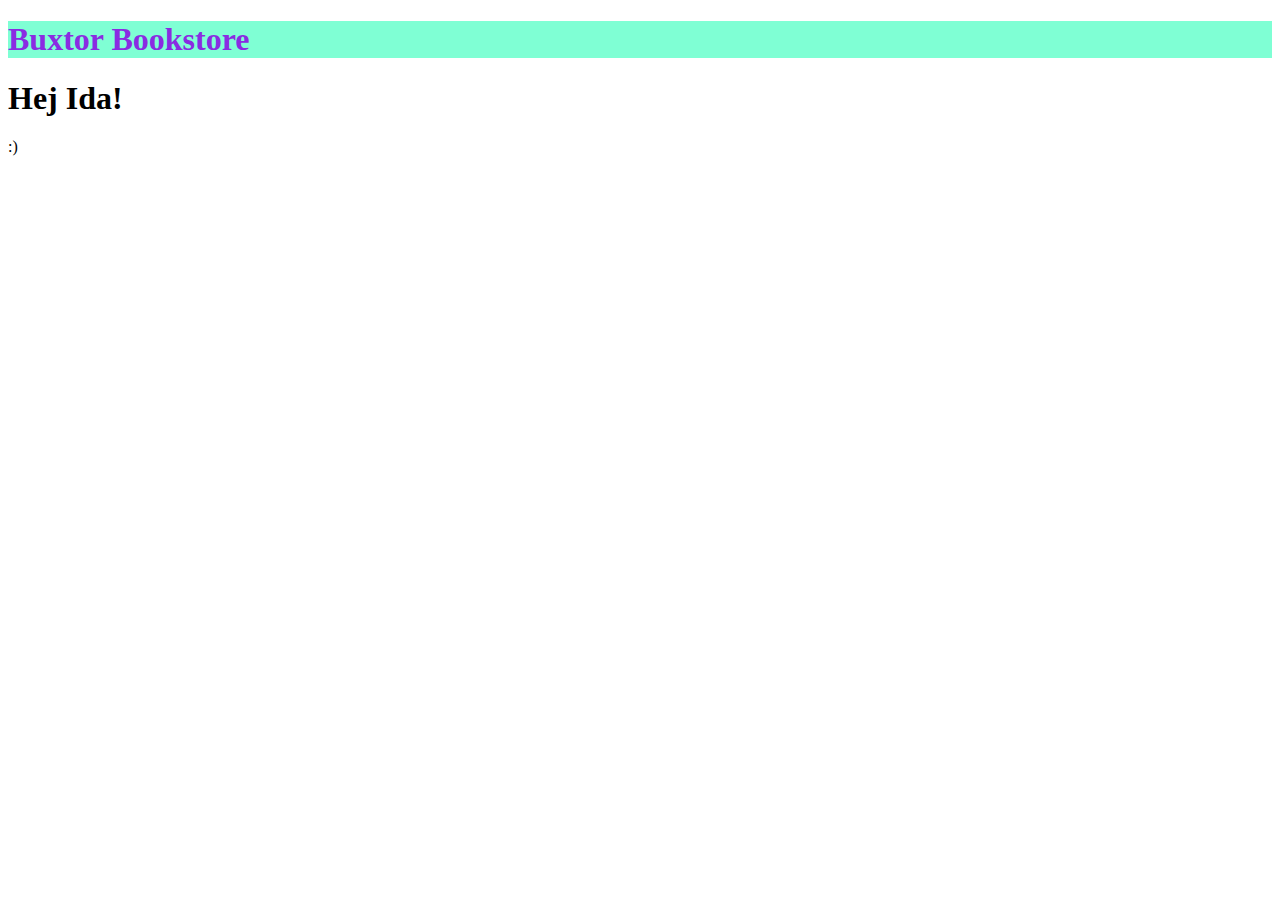
==== templates/index.html @ 84cbaafb ":)" ====
<!DOCTYPE html>
<html>
<head>
<title>Buxtor</title>
</head>
<body>

    <header>
        <h1 style="background-color: aquamarine;color: blueviolet;">Buxtor Bookstore</h1>
    </header>

<h1>Hej Ida!</h1>
<p>:)</p>

</body>
</html>
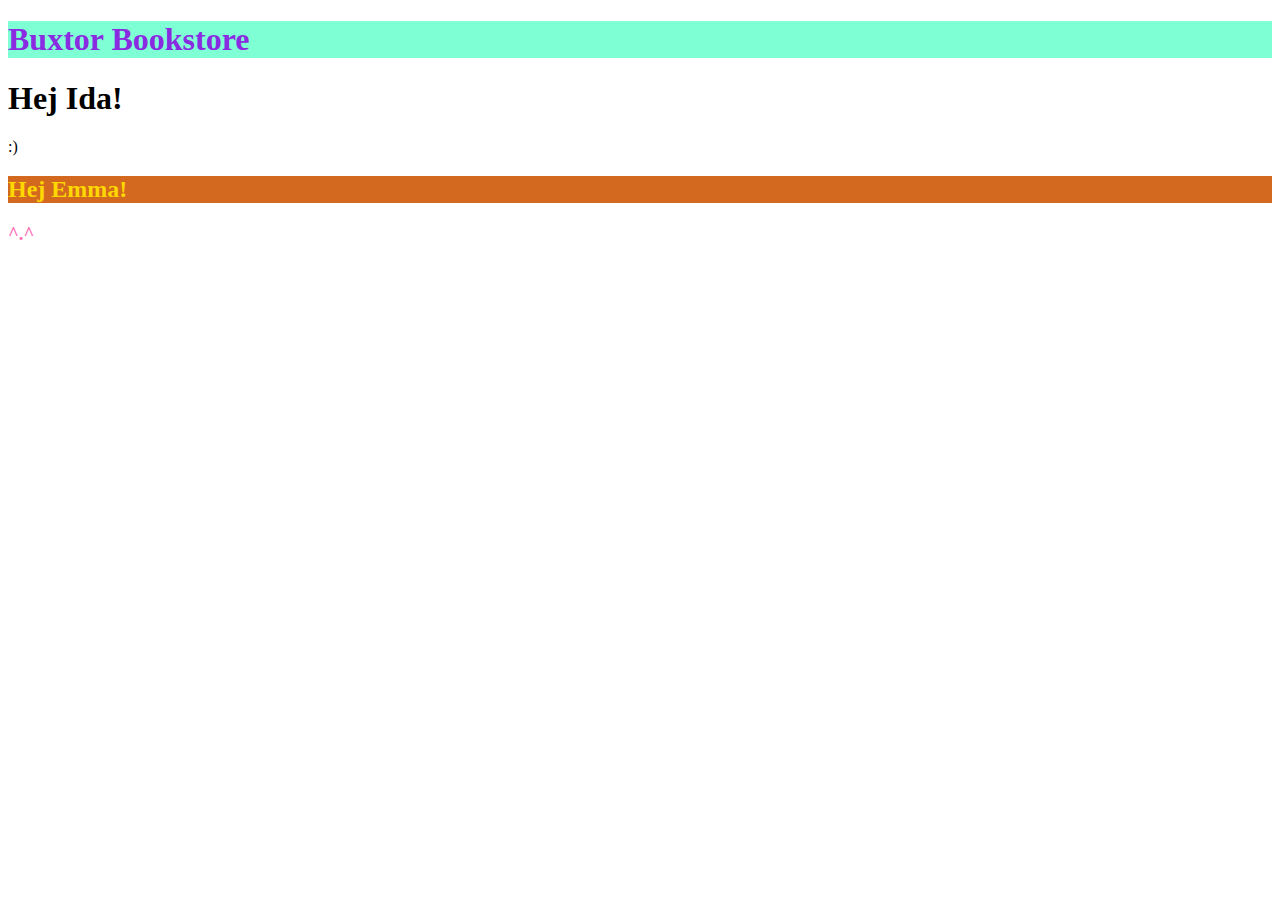
==== commit a56e1c64: "hej" ====
--- a/templates/index.html
+++ b/templates/index.html
@@ -11,6 +11,8 @@
 
 <h1>Hej Ida!</h1>
 <p>:)</p>
+<h2 style="background-color: chocolate;color: gold;">Hej Emma! </h2>
+<h3 style="color: hotpink;">^.^</h3>
 
 </body>
 </html>
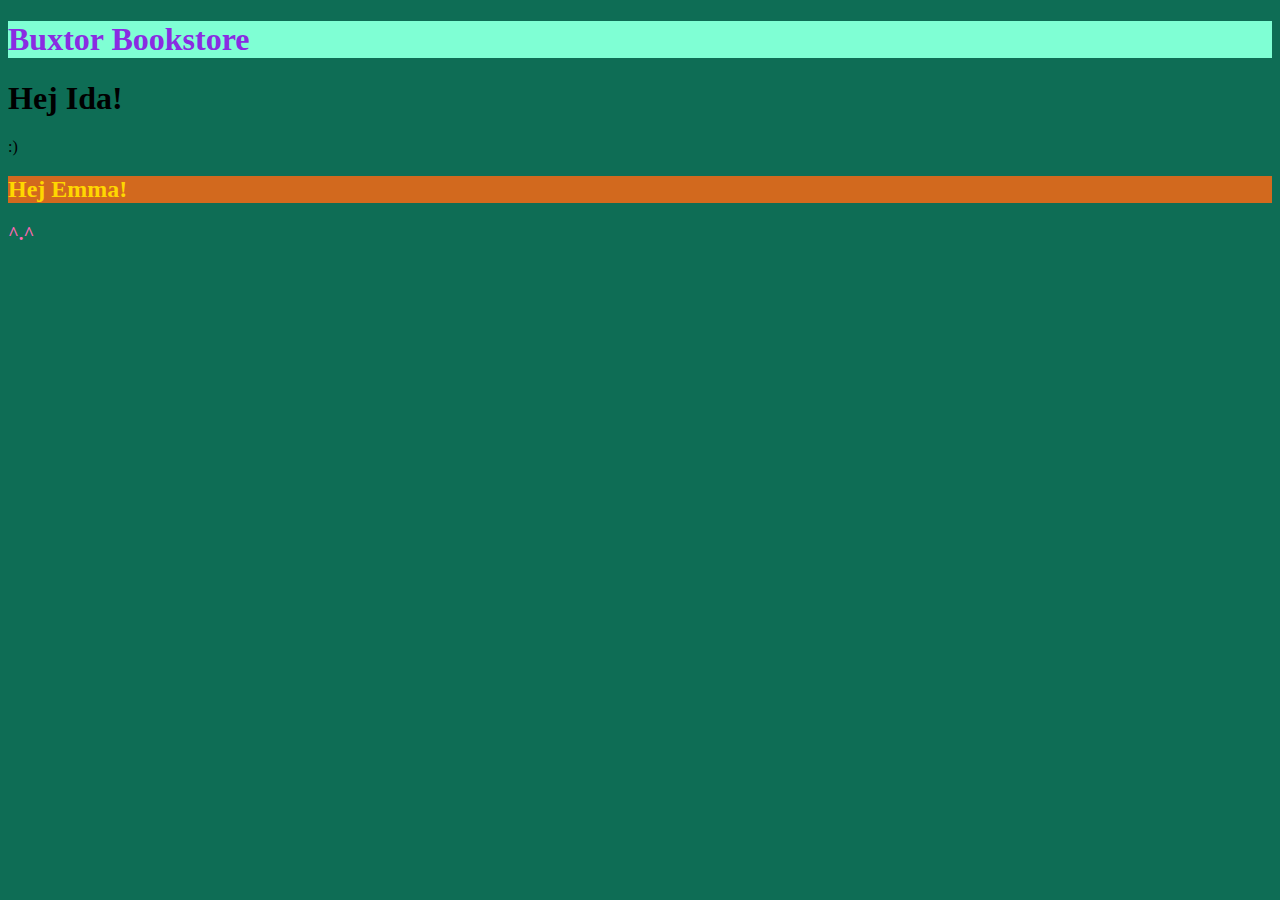
==== commit f809c04d: ":)" ====
--- a/templates/index.html
+++ b/templates/index.html
@@ -3,8 +3,8 @@
 <head>
 <title>Buxtor</title>
 </head>
-<body>
-
+<body style="background-color: rgb(14, 109, 85);">
+    
     <header>
         <h1 style="background-color: aquamarine;color: blueviolet;">Buxtor Bookstore</h1>
     </header>
